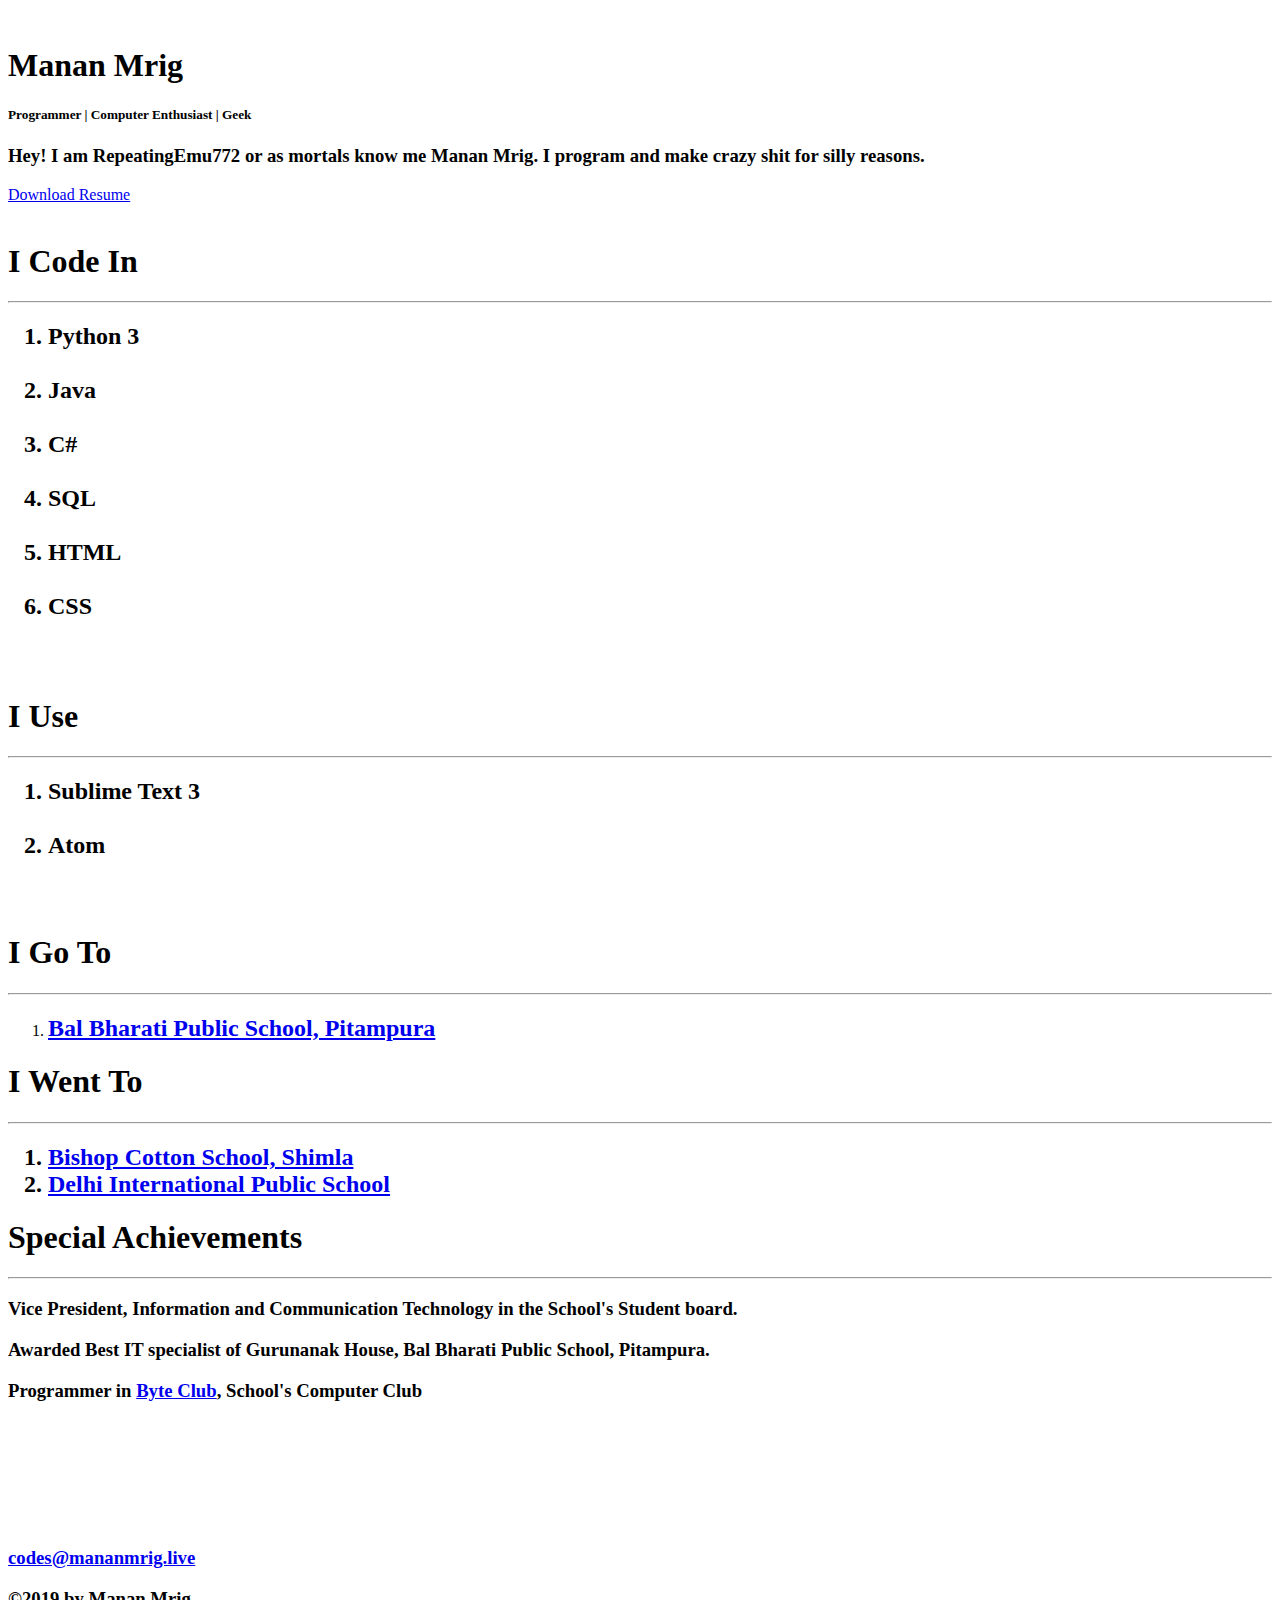
==== index.html @ d1ddb8b8 "Update index.html" ====
<!DOCTYPE html>
<html>
  <head>
    <meta charset="utf-8">
    <script src="https://use.fontawesome.com/d1341f9b7a.js"></script>
    <link rel="stylesheet" href="css/sty.css">
    <title>Home | Manan Mrig</title>
  </head>
  <body>
<section class="intro">
<div class="box2">
	<img src="css/manan.jpg" alt="" class="
	box-img">
	<h1>
	Manan Mrig</h1>
	<h5><cus class="red">
	Programmer | Computer Enthusiast | Geek </cus></h5>
	<p><h3>
	Hey! I am RepeatingEmu772 or as mortals know me Manan Mrig. I program and make crazy shit for silly reasons. </h3></p>
	<a class="rbut" href="static/resume.pdf">Download Resume</a>
	<br>
	<br>
</div>
</section>
<section class="code">
<div class="box">
<h1>I <cus class="blue">Code</cus> In</h1>
<hr>
<ol>
	<h2><li>Python 3</li><br>
	<li>Java</li><br>
	<li>C#</li><br>
	<li>SQL</li><br>
	<li>HTML</li><br>
	<li>CSS</li></h2>
</ol>
<br>
<br>
<h1>I <cus class="red">Use</cus></h1>
<hr>
<ol>
	<h2><li>Sublime Text 3</li><br>
	<li>Atom</li><br>
	<br></h2>
</ol>
</div>
</section>
<section>
<div class="box">
<h1>I <cus class="blue"> Go</cus> To</h1>
<hr>
<ol>
	<li><h2><a href="http://bbpspp.balbharati.org/">Bal Bharati Public School, Pitampura</a></h2></li>
</ol>

<h1>I <cus class="red"> Went</cus> To</h1>
<hr>
<ol>
	<h2><li><a href="https://bishopcottonshimla.com/">Bishop Cotton School, Shimla</a></li>
		<li><a href="http://www.dis.ac.in/rohini">Delhi International Public School</a></li></h2>
</ol>
</div>
<div class="box">
	<h1>Special <cus class="blue">Achievements</cus> </h1>
	<hr>
	<h3>Vice President, Information and Communication Technology in the School's Student board.</h3>
	<h3>Awarded Best IT specialist of Gurunanak House, Bal Bharati Public School, Pitampura.</h3>
	<h3>Programmer in  <a href="https://byteclub.in/"><cus class="red">Byte Club</cus></a>, School's Computer Club</h3>
</div>
</section>
<br>
<br>
<br>
<br>
<br>
<br>
<footer class="social-footer">
  <div class="social-footer-left">
  </div>
  <h3><a href="mailto:codes@mananmrig.live">codes@mananmrig.live</a></h3>
  <h3>©2019 by Manan Mrig</h3>
  <h3></h3>
</footer>
</body>
</html>
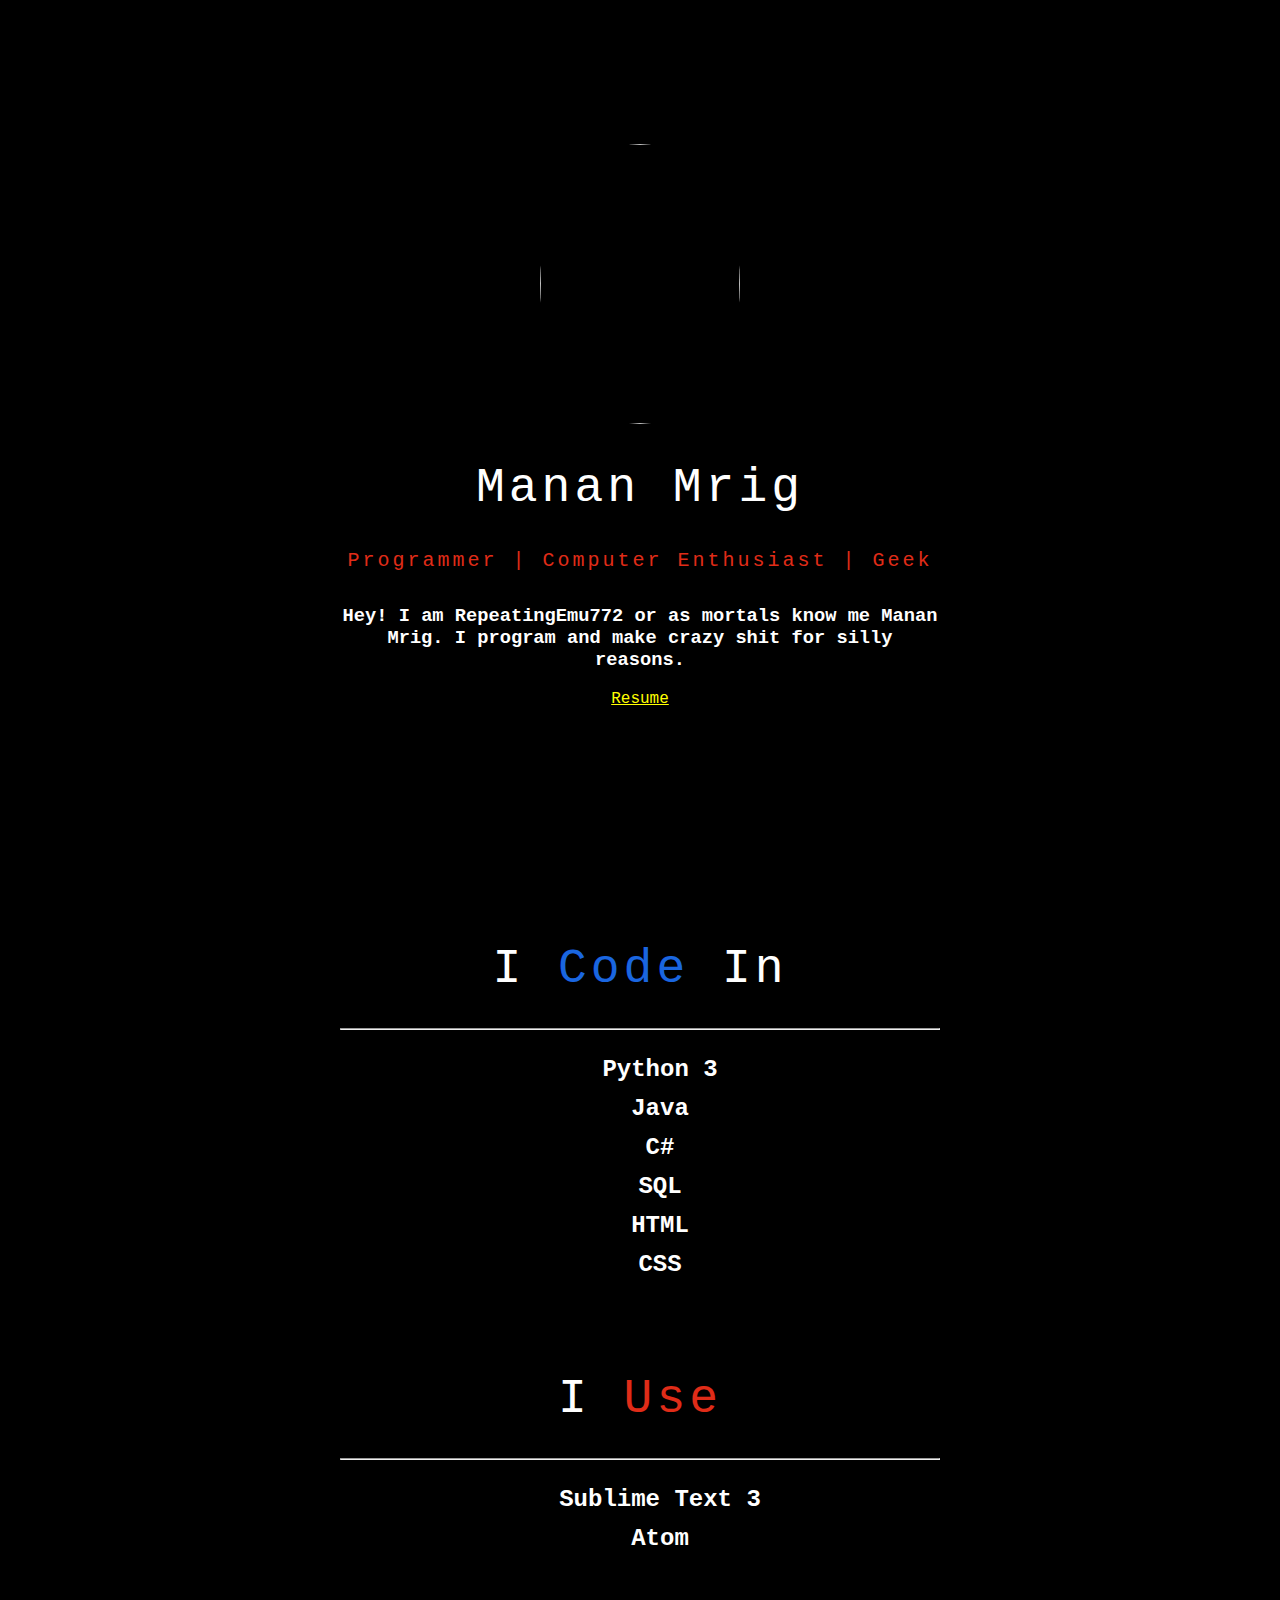
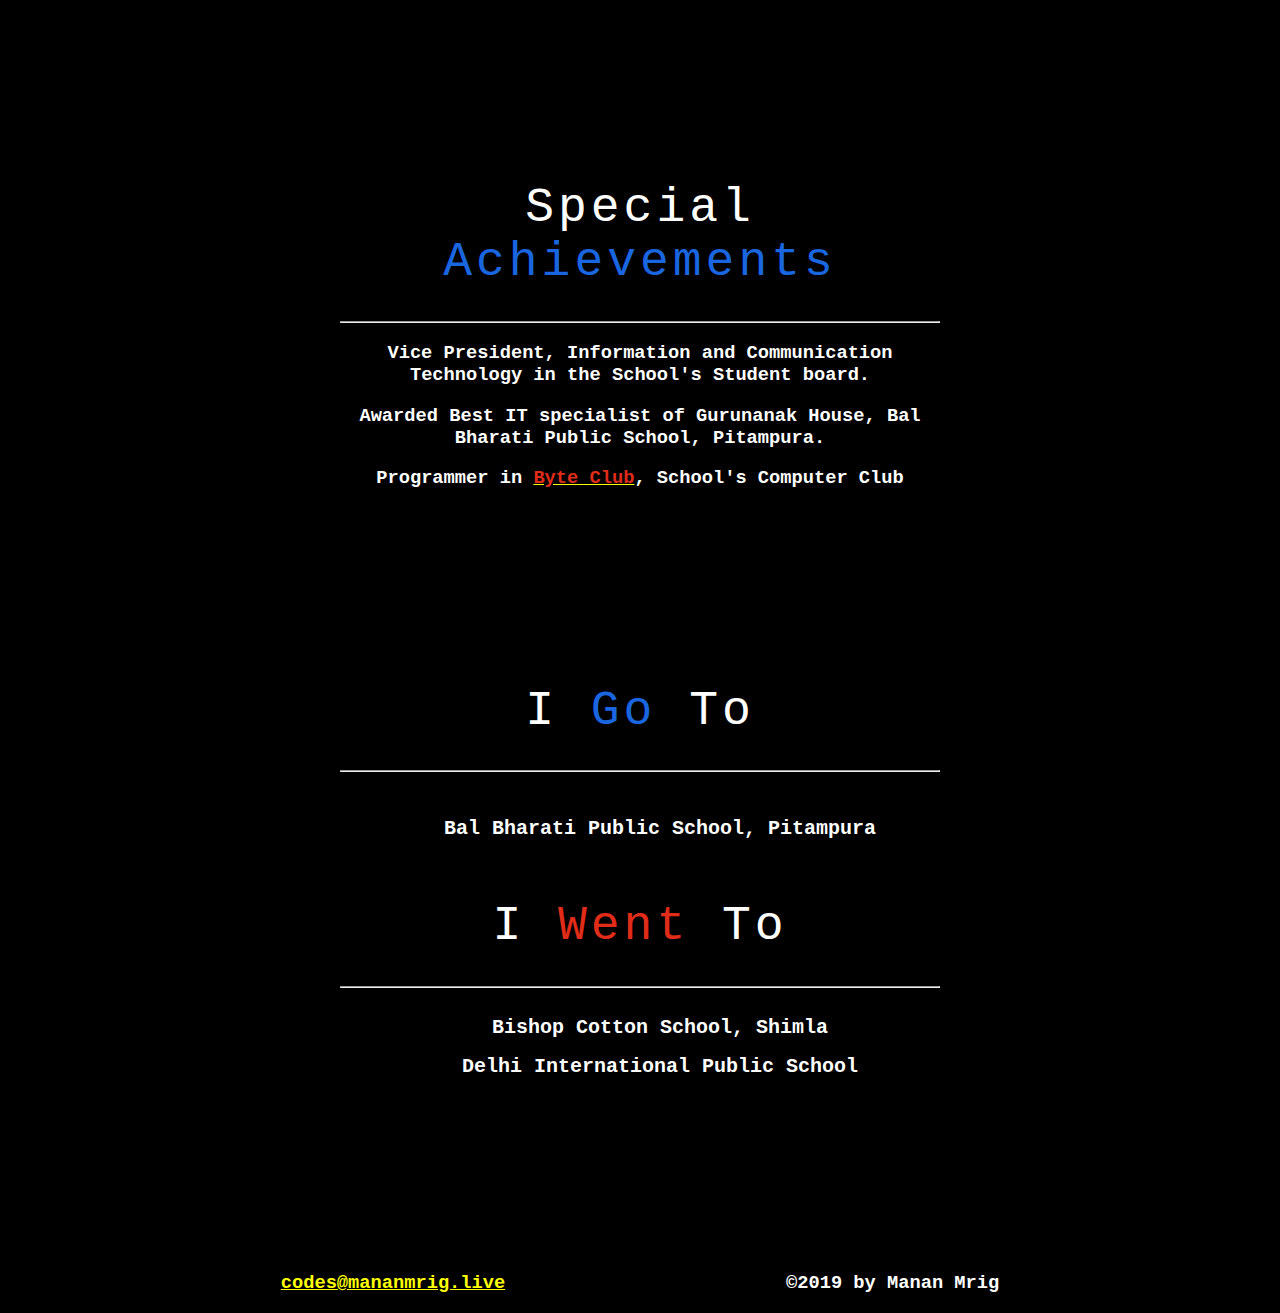
==== commit 4556129a: "Update index.html" ====
--- a/index.html
+++ b/index.html
@@ -17,7 +17,7 @@
 	Programmer | Computer Enthusiast | Geek </cus></h5>
 	<p><h3>
 	Hey! I am RepeatingEmu772 or as mortals know me Manan Mrig. I program and make crazy shit for silly reasons. </h3></p>
-	<a class="rbut" href="static/resume.pdf">Download Resume</a>
+	<a class="rbut" href="css/resume.pdf">Resume</a>
 	<br>
 	<br>
 </div>
@@ -44,6 +44,13 @@
 	<br></h2>
 </ol>
 </div>
+<div class="box">
+	<h1>Special <cus class="blue">Achievements</cus> </h1>
+	<hr>
+	<h3>Vice President, Information and Communication Technology in the School's Student board.</h3>
+	<h3>Awarded Best IT specialist of Gurunanak House, Bal Bharati Public School, Pitampura.</h3>
+	<h3>Programmer in  <a href="https://byteclub.in/"><cus class="red">Byte Club</cus></a>, School's Computer Club</h3>
+</div>
 </section>
 <section>
 <div class="box">
@@ -60,13 +67,7 @@
 		<li><a href="http://www.dis.ac.in/rohini">Delhi International Public School</a></li></h2>
 </ol>
 </div>
-<div class="box">
-	<h1>Special <cus class="blue">Achievements</cus> </h1>
-	<hr>
-	<h3>Vice President, Information and Communication Technology in the School's Student board.</h3>
-	<h3>Awarded Best IT specialist of Gurunanak House, Bal Bharati Public School, Pitampura.</h3>
-	<h3>Programmer in  <a href="https://byteclub.in/"><cus class="red">Byte Club</cus></a>, School's Computer Club</h3>
-</div>
+
 </section>
 <br>
 <br>
--- a/css/sty.css
+++ b/css/sty.css
@@ -0,0 +1,189 @@
+body{
+  margin: 0;
+  padding: 0;
+  background-color: #000000;
+  
+}
+section.intro{
+	padding-top: 40px;
+	padding-bottom: 40px; 
+	background: url(bg2.jpg);
+	background-size: cover;
+    background-attachment: fixed;
+}
+section.code{
+	background-color: #000000;
+	background-size: cover;
+
+}
+.box2{
+  width: 600px;
+  background: rgba(0, 0, 0, 0.4);
+  padding: 40px;
+  text-align: center;
+  margin: auto;
+  margin-top: 5%;
+  margin-bottom: : 5%;
+  color: white;
+  font-family: "Courier New", Courier, monospace;
+}
+.box{
+  width: 600px;
+  background: rgba(0, 0, 0, 0.4);
+  padding: 40px;
+  text-align: center;
+  margin: auto;
+  margin-top: 5%;
+  margin-bottom: : 5%;
+  color: white;
+  font-family: "Courier New", Courier, monospace;
+}
+.box-img{
+  border-radius: 50%;
+  width: 200px;
+  height: 280px;
+}
+.box h1{
+  font-size: 48px;
+  letter-spacing: 4px;
+  font-weight: 100;
+
+}
+.box h5{
+  font-size: 20px;
+  letter-spacing: 3px;
+  font-weight: 100;
+
+}
+.box p{
+  text-align: justify;
+  
+}
+.box hr{
+	color: #f9fe44;
+	background-color: #f9fe44;
+}
+hr{
+	color: #f9fe44;
+	background-color: #f9fe44;
+}
+ul{
+  margin: 0;
+  padding: 0;
+}
+.box li{
+  display: inline-block;
+  margin: 6px;
+  list-style: none;
+
+}
+.box br{
+   display: block;
+   margin: 10px 0;
+}
+.box2 br{
+   display: block;
+   margin: 10px 0;
+}
+br{
+   display: block;
+   margin: 10px 0;
+}
+a{
+  color: #ffff00;
+}
+.box2  a{
+  color: #ffff00;
+}
+.box li a{
+  color: white;
+  text-decoration: none;
+  font-size: 20px;
+  transition: all ease-in-out 250ms;
+  
+}
+.box a:hover{
+  color: #f9fe44;
+}
+.box li a:hover{
+  color: #f9fe44;
+}
+.box2-img{
+  border-radius: 50%;
+  width: 200px;
+  height: 280px;
+}
+.box2 h1{
+  font-size: 48px;
+  letter-spacing: 4px;
+  font-weight: 100;
+}
+.box2 h5{
+  font-size: 20px;
+  letter-spacing: 3px;
+  font-weight: 100;
+}
+.box2 p{
+  text-align: justify;
+}
+.box2 li{
+  display: inline-block;
+  margin: 6px;
+  list-style: none;
+}
+.box2 li a{
+  color: white;
+  text-decoration: none;
+  font-size: 20px;
+  transition: all ease-in-out 250ms;
+}
+.box li a:hover{
+  color: #f9fe44;
+}
+ol {
+  display: block;
+  list-style-type: decimal;
+  margin-top: 1em;
+  margin-bottom: 1em;
+  margin-left: 0;
+  margin-right: 0;
+  padding-left: 40px;
+}
+
+cus.blue{
+	color: #1a66e0;
+}
+
+cus.red{
+	color: #e02c18;
+}
+.social-footer {
+    background: #000000;
+    display: -webkit-flex;
+    display: -ms-flexbox;
+    display: flex;
+    -webkit-align-items: center;
+        -ms-flex-align: center;
+          align-items: center;
+    -webkit-justify-content: space-between;
+        -ms-flex-pack: justify;
+            justify-content: space-between;
+            color: #fff;
+    font-family: "Courier New", Courier, monospace;
+
+}
+
+.social-footer .social-footer-icons li:last-of-type {
+  margin-right: 0;
+  color: #fff;
+}
+
+.social-footer .social-footer-icons .fa {
+  font-size: 1.3rem;
+  color: #fefefe;
+}
+
+.social-footer .social-footer-icons .fa:hover {
+  color: #4a4a4a;
+  transition: color 0.3s ease-in;
+}
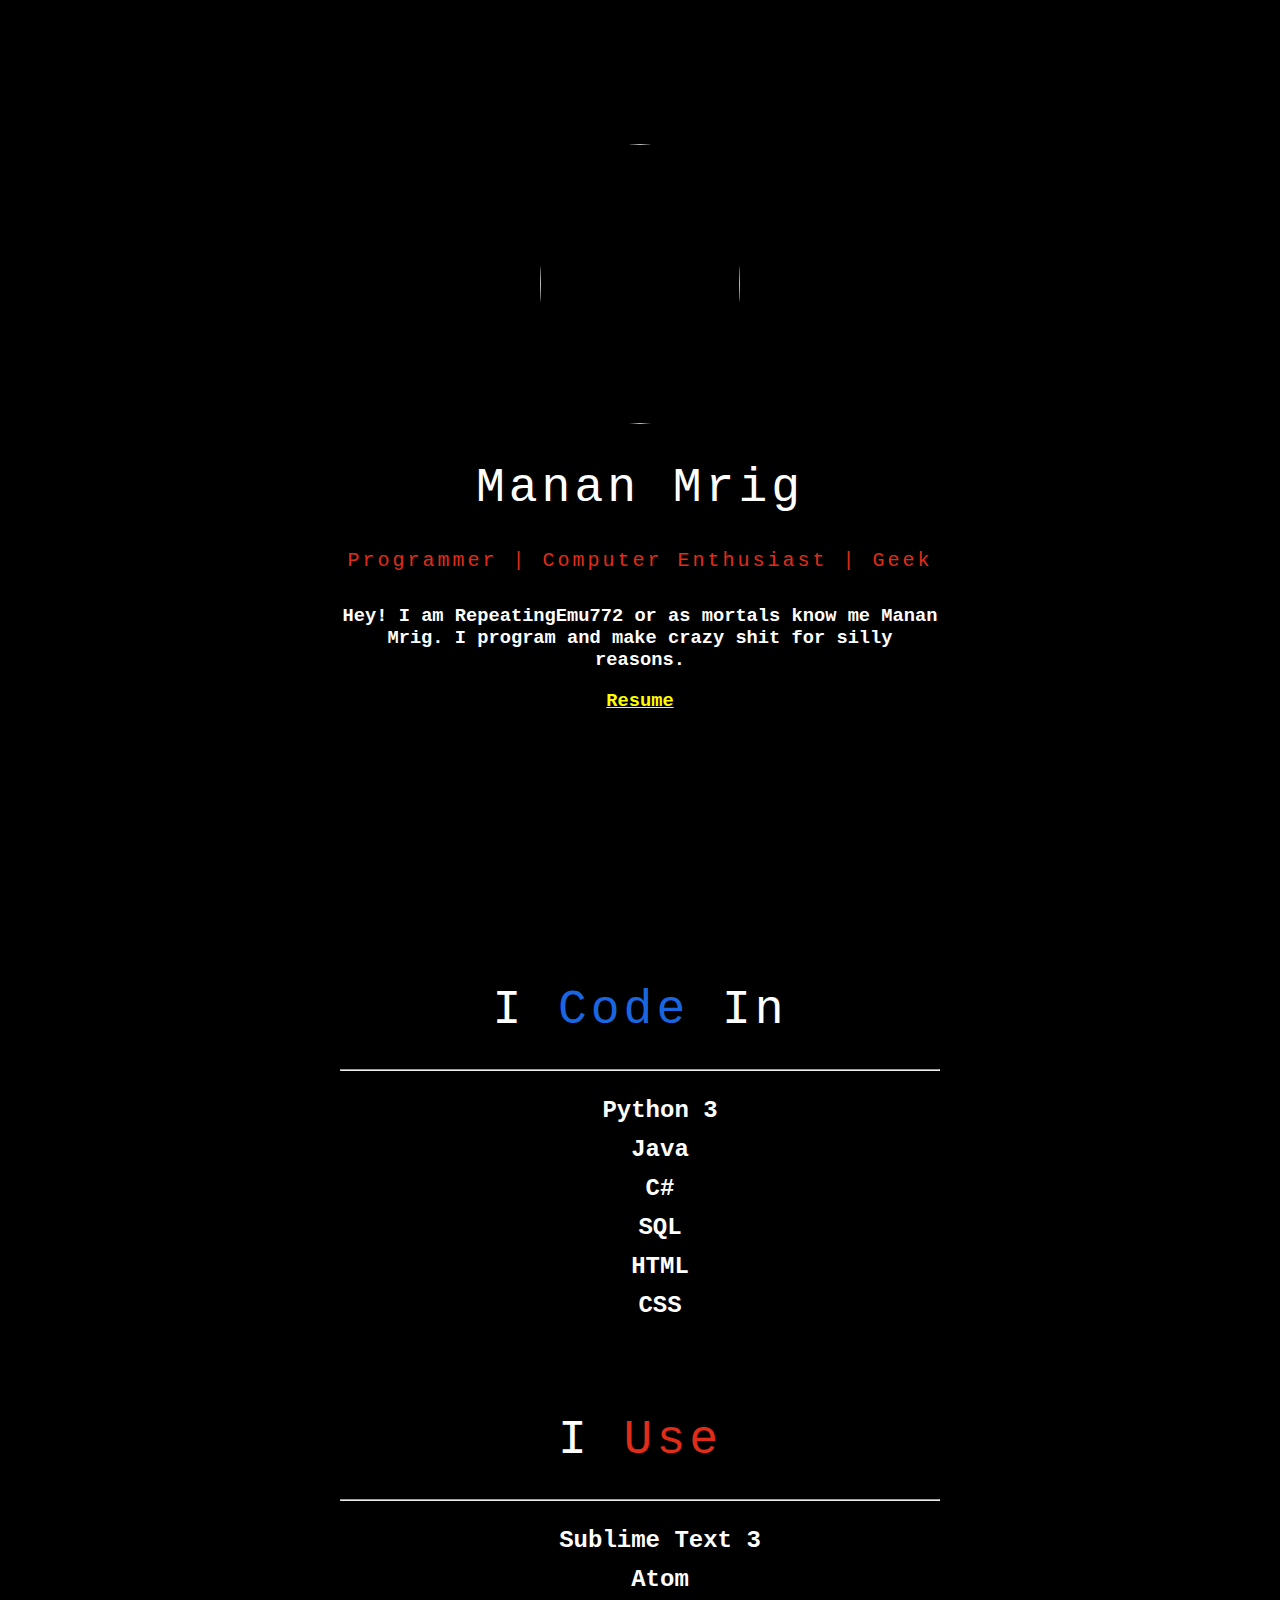
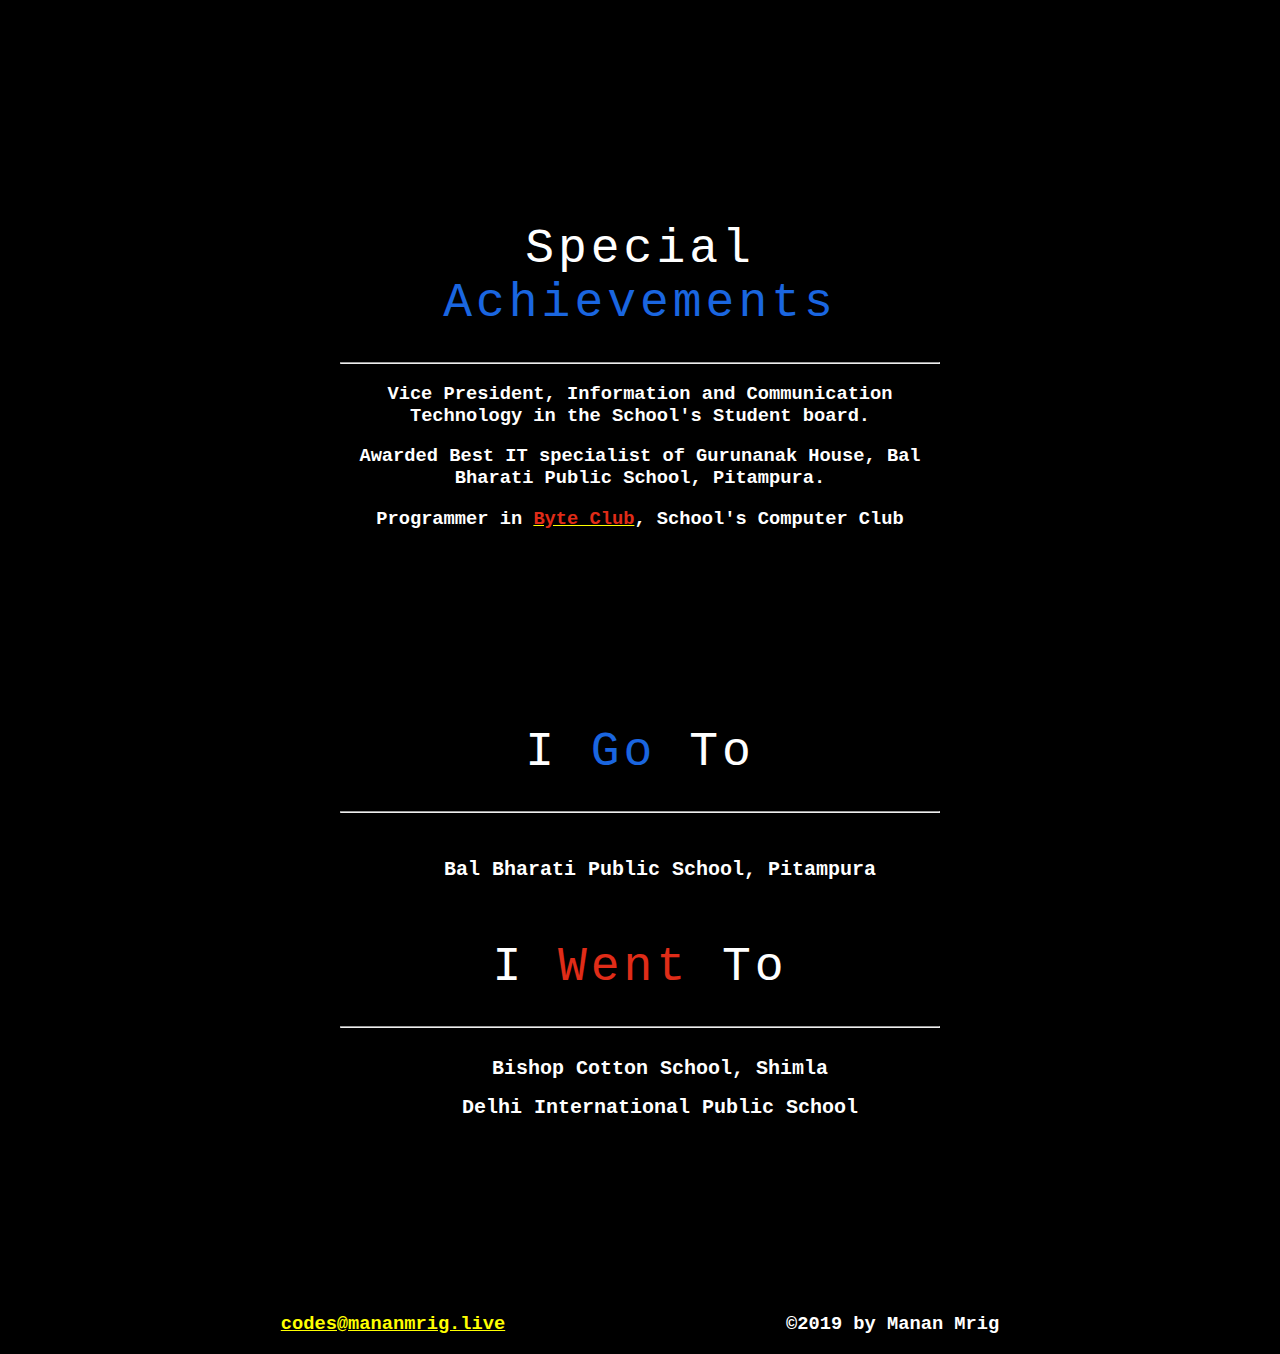
==== commit fcd91250: "Update index.html" ====
--- a/index.html
+++ b/index.html
@@ -17,7 +17,7 @@
 	Programmer | Computer Enthusiast | Geek </cus></h5>
 	<p><h3>
 	Hey! I am RepeatingEmu772 or as mortals know me Manan Mrig. I program and make crazy shit for silly reasons. </h3></p>
-	<a class="rbut" href="css/resume.pdf">Resume</a>
+	<a class="rbut" href="css/resume.pdf"><h3>Resume</h3></a>
 	<br>
 	<br>
 </div>
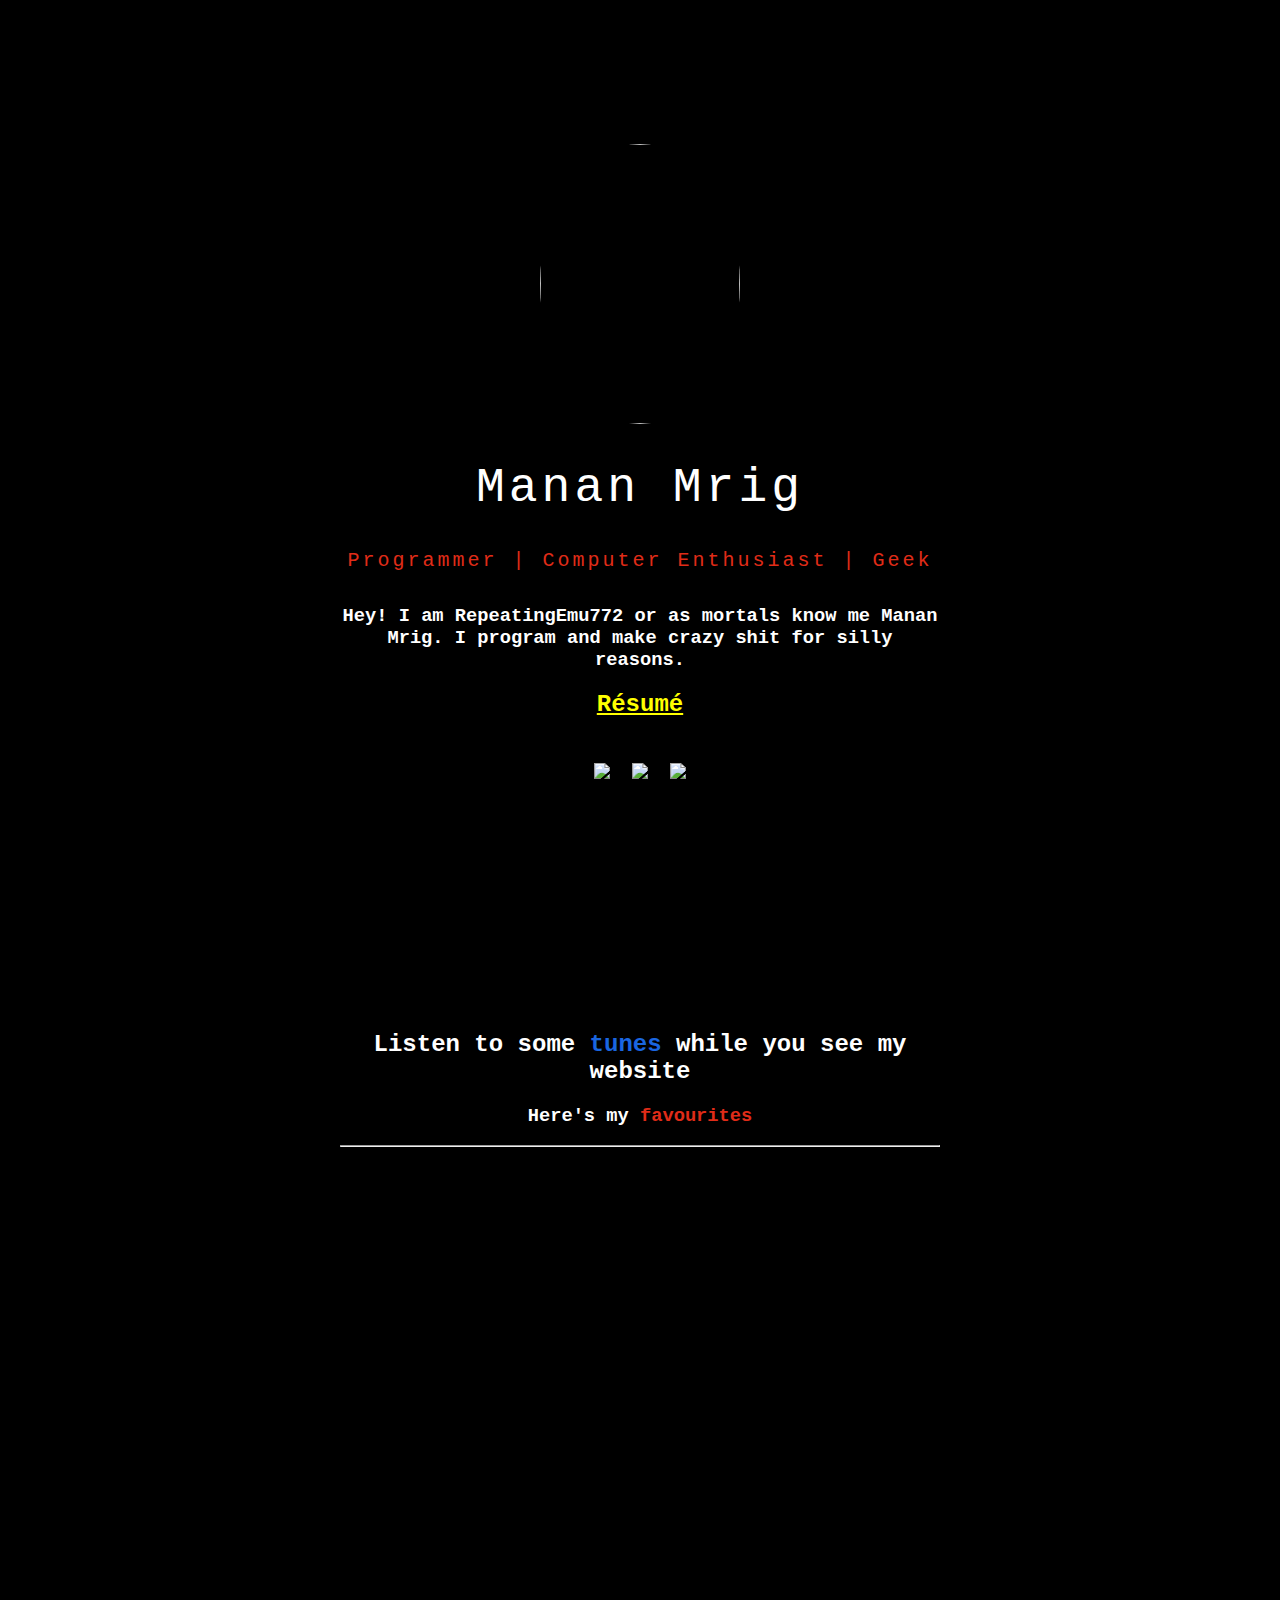
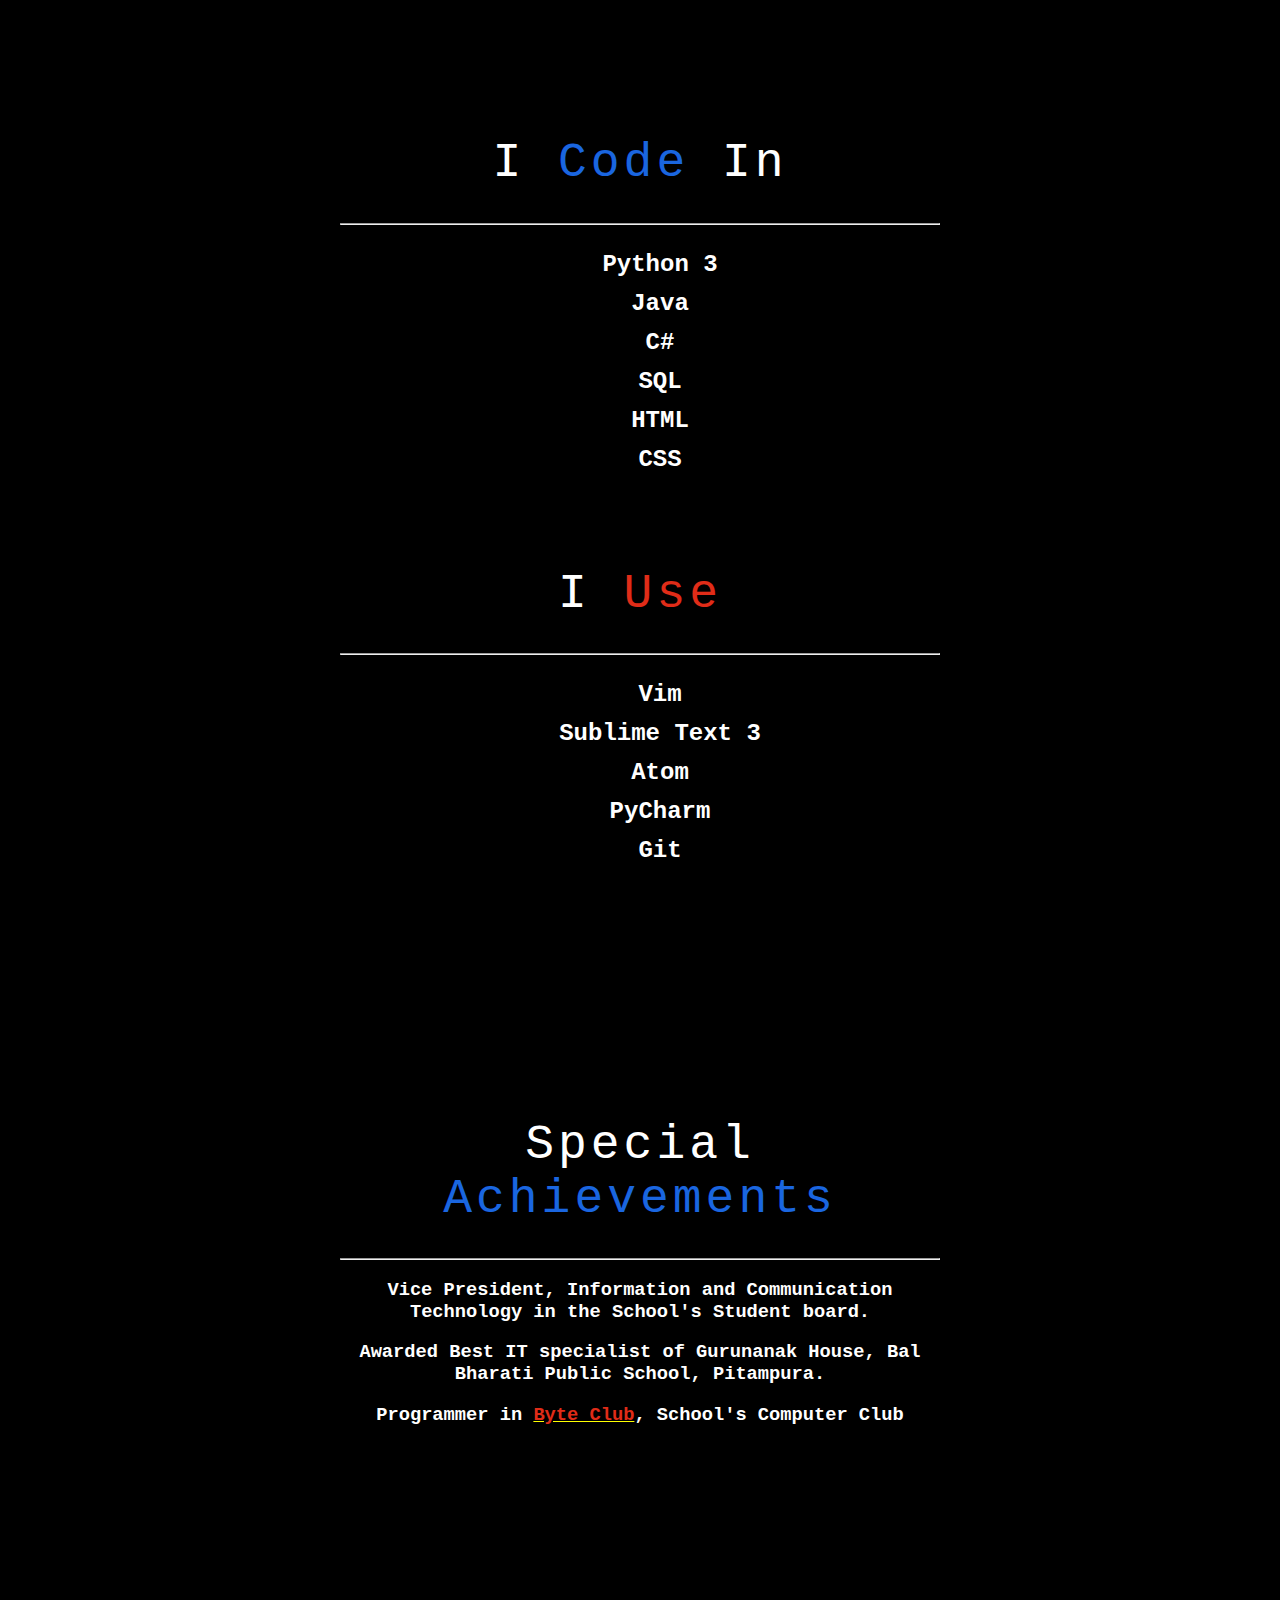
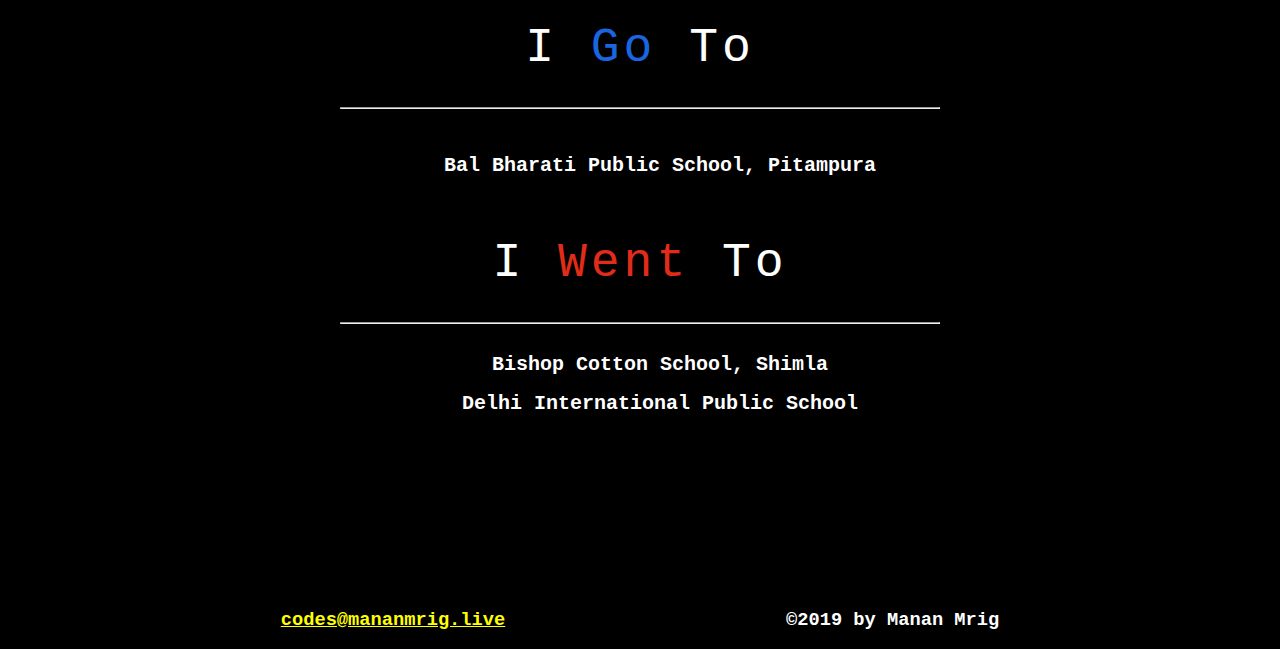
==== commit 84d115ad: "idk" ====
--- a/index.html
+++ b/index.html
@@ -17,10 +17,24 @@
 	Programmer | Computer Enthusiast | Geek </cus></h5>
 	<p><h3>
 	Hey! I am RepeatingEmu772 or as mortals know me Manan Mrig. I program and make crazy shit for silly reasons. </h3></p>
-	<a class="rbut" href="css/resume.pdf"><h3>Resume</h3></a>
+	<a class="rbut" href="css/resume.pdf"><h2>Résumé</h2></a>
+	<br>
+	<ul>
+		<li><a href="https://github.com/RepeatingEmu772" ><img src="css/github.png" width="40" length="40"></a></li>
+		<li><a href="https://www.instagram.com/wherethoseolives/"><img src="css/insta.png"width="40" length="40"></a></li>
+		<li><a href="https://open.spotify.com/user/35cdd5wqzw19oy14zwnpwyc3y?si=pPAj8rdzSWeeSFJu4gzuXA"><img src="css/spotify.png"width="40" length="40"></a></li>
+	</ul>
 	<br>
 	<br>
 </div>
+</section>
+<section>
+	<div class="box">
+		<h2>Listen to some <cus class="blue">tunes</cus> while you see my website</h2>
+		<h3>Here's my <cus class="red">favourites</cus></h3>
+		<hr>
+		<iframe src="https://open.spotify.com/embed/user/35cdd5wqzw19oy14zwnpwyc3y/playlist/73EZp2umFKeaAQrYr72SAd" width="600" height="400" frameborder="0" allowtransparency="false" allow="encrypted-media"></iframe>
+	</div>
 </section>
 <section class="code">
 <div class="box">
@@ -39,9 +53,13 @@
 <h1>I <cus class="red">Use</cus></h1>
 <hr>
 <ol>
-	<h2><li>Sublime Text 3</li><br>
+	<h2>
+	<li>Vim</li><br>
+	<li>Sublime Text 3</li><br>
 	<li>Atom</li><br>
-	<br></h2>
+	<li>PyCharm</li><br>
+	<li>Git</li></h2><br>
+	<br></h2></h2>
 </ol>
 </div>
 <div class="box">
@@ -67,14 +85,17 @@
 		<li><a href="http://www.dis.ac.in/rohini">Delhi International Public School</a></li></h2>
 </ol>
 </div>
+</section>
 
-</section>
+
+<section class="br">
 <br>
 <br>
 <br>
 <br>
 <br>
 <br>
+</section>
 <footer class="social-footer">
   <div class="social-footer-left">
   </div>
